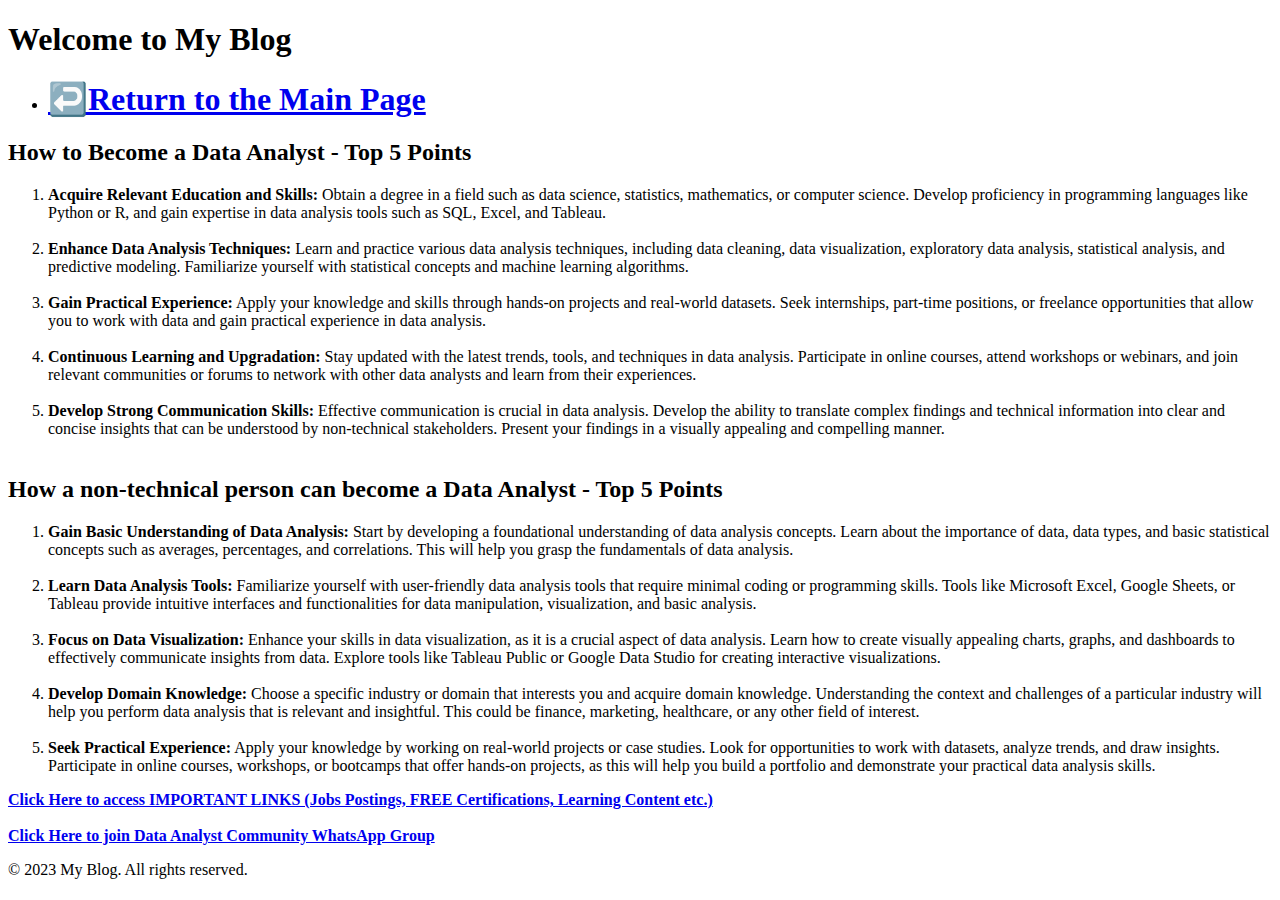
==== blog.html @ 795e699c "modified blog" ====
<!DOCTYPE html>
<html>

<head>
    <title>My Knowledge Blog</title>
    <link rel="stylesheet" href="styles.css">
</head>

<body>
    <header>
        <h1>Welcome to My Blog</h1>
    </header>

    <nav>
        <ul>
            <li><a href="https://imshashankashyap.github.io/"><b><h1>↩️Return to the Main Page</h1></b></a></li>
            <!-- <li><a href="#">About</a></li>
            <li><a href="#">Categories</a></li>
            <li><a href="#">Contact</a></li> -->
        </ul>
    </nav>

    <section class="main-content">
        <div class="article-container">
            <article>
                <h2>How to Become a Data Analyst - Top 5 Points</h2>
                <!-- <img src="image1.jpg" alt=""> -->
                <p class="excerpt">


                <ol>

                    <li>
                        <strong>Acquire Relevant Education and Skills:</strong> Obtain a degree in a
                        field such as data science, statistics, mathematics, or computer science.
                        Develop proficiency in programming languages like Python or R, and gain
                        expertise in data analysis tools such as SQL, Excel, and Tableau.
                    </li> <br>

                    <li>
                        <strong>Enhance Data Analysis Techniques:</strong> Learn and practice various
                        data analysis techniques, including data cleaning, data visualization,
                        exploratory data analysis, statistical analysis, and predictive modeling.
                        Familiarize yourself with statistical concepts and machine learning algorithms.
                    </li> <br>
                    <li>
                        <strong>Gain Practical Experience:</strong> Apply your knowledge and skills
                        through hands-on projects and real-world datasets. Seek internships, part-time
                        positions, or freelance opportunities that allow you to work with data and gain
                        practical experience in data analysis.
                    </li> <br>
                    <li>
                        <strong>Continuous Learning and Upgradation:</strong> Stay updated with the
                        latest trends, tools, and techniques in data analysis. Participate in online
                        courses, attend workshops or webinars, and join relevant communities or forums
                        to network with other data analysts and learn from their experiences.
                    </li> <br>
                    <li>
                        <strong>Develop Strong Communication Skills:</strong> Effective communication is
                        crucial in data analysis. Develop the ability to translate complex findings and
                        technical information into clear and concise insights that can be understood by
                        non-technical stakeholders. Present your findings in a visually appealing and
                        compelling manner.
                    </li><br>

                </ol>

                </p>
                <!-- <p class="full-text">
                    ok then
                </p>
                <a href="#" class="read-more">Read More</a> -->
            </article>

            <article>
                <h2>How a non-technical person can become a Data Analyst - Top 5 Points</h2>
                <!-- <img src="image2.jpg" alt="Article 2 Image"> -->
                <p class="excerpt">



                <ol>
                    <li>
                        <strong>Gain Basic Understanding of Data Analysis:</strong> Start by developing
                        a foundational understanding of data analysis concepts. Learn about the
                        importance of data, data types, and basic statistical concepts such as averages,
                        percentages, and correlations. This will help you grasp the fundamentals of data
                        analysis.
                    </li> <br>
                    <li>
                        <strong>Learn Data Analysis Tools:</strong> Familiarize yourself with
                        user-friendly data analysis tools that require minimal coding or programming
                        skills. Tools like Microsoft Excel, Google Sheets, or Tableau provide intuitive
                        interfaces and functionalities for data manipulation, visualization, and basic
                        analysis.
                    </li> <br>
                    <li>
                        <strong>Focus on Data Visualization:</strong> Enhance your skills in data
                        visualization, as it is a crucial aspect of data analysis. Learn how to create
                        visually appealing charts, graphs, and dashboards to effectively communicate
                        insights from data. Explore tools like Tableau Public or Google Data Studio for
                        creating interactive visualizations.
                    </li> <br>
                    <li>
                        <strong>Develop Domain Knowledge:</strong> Choose a specific industry or domain
                        that interests you and acquire domain knowledge. Understanding the context and
                        challenges of a particular industry will help you perform data analysis that is
                        relevant and insightful. This could be finance, marketing, healthcare, or any
                        other field of interest.
                    </li> <br>
                    <li>
                        <strong>Seek Practical Experience:</strong> Apply your knowledge by working on
                        real-world projects or case studies. Look for opportunities to work with
                        datasets, analyze trends, and draw insights. Participate in online courses,
                        workshops, or bootcamps that offer hands-on projects, as this will help you
                        build a portfolio and demonstrate your practical data analysis skills.
                    </li>
                </ol>

                </p>
                <!-- <p class="full-text">
            
                        </p>
                        <a href="#" class="read-more">Read More</a> -->
            </article>




    </section>


    <footer>
        <div class="actions special">
            <a href="https://docs.google.com/spreadsheets/d/1aVnLCaL0VPZSQAHD0v4YayNS-m0azWT36VpyDzQ6N10/edit?usp=sharing"
                target="_blank" class="button">
                <b>Click Here to access IMPORTANT LINKS 
                    (Jobs Postings, FREE Certifications, Learning Content etc.)</b>
                
            </a>
<br><br>
            <a href="https://chat.whatsapp.com/FTHZYfLlCOY73GuhwuONYT"
                target="_blank" class="button">
                <b>Click Here to join Data Analyst Community WhatsApp Group</b>
            </a>

        </div>
        <p>&copy; 2023 My Blog. All rights reserved.</p>
    </footer>

    <script>
        // Get all "Read More" links
        const readMoreLinks = document.querySelectorAll('.read-more');

        // Add click event listener to each "Read More" link
        readMoreLinks.forEach((link) => {
            link.addEventListener('click', (event) => {
                event.preventDefault();
                const post = link.parentNode;
                const fullText = post.querySelector('.full-text');
                fullText.classList.toggle('show');
                link.textContent = fullText.classList.contains('show') ? 'Read Less' : 'Read More';
            });
        });
    </script>


</body>

</html>
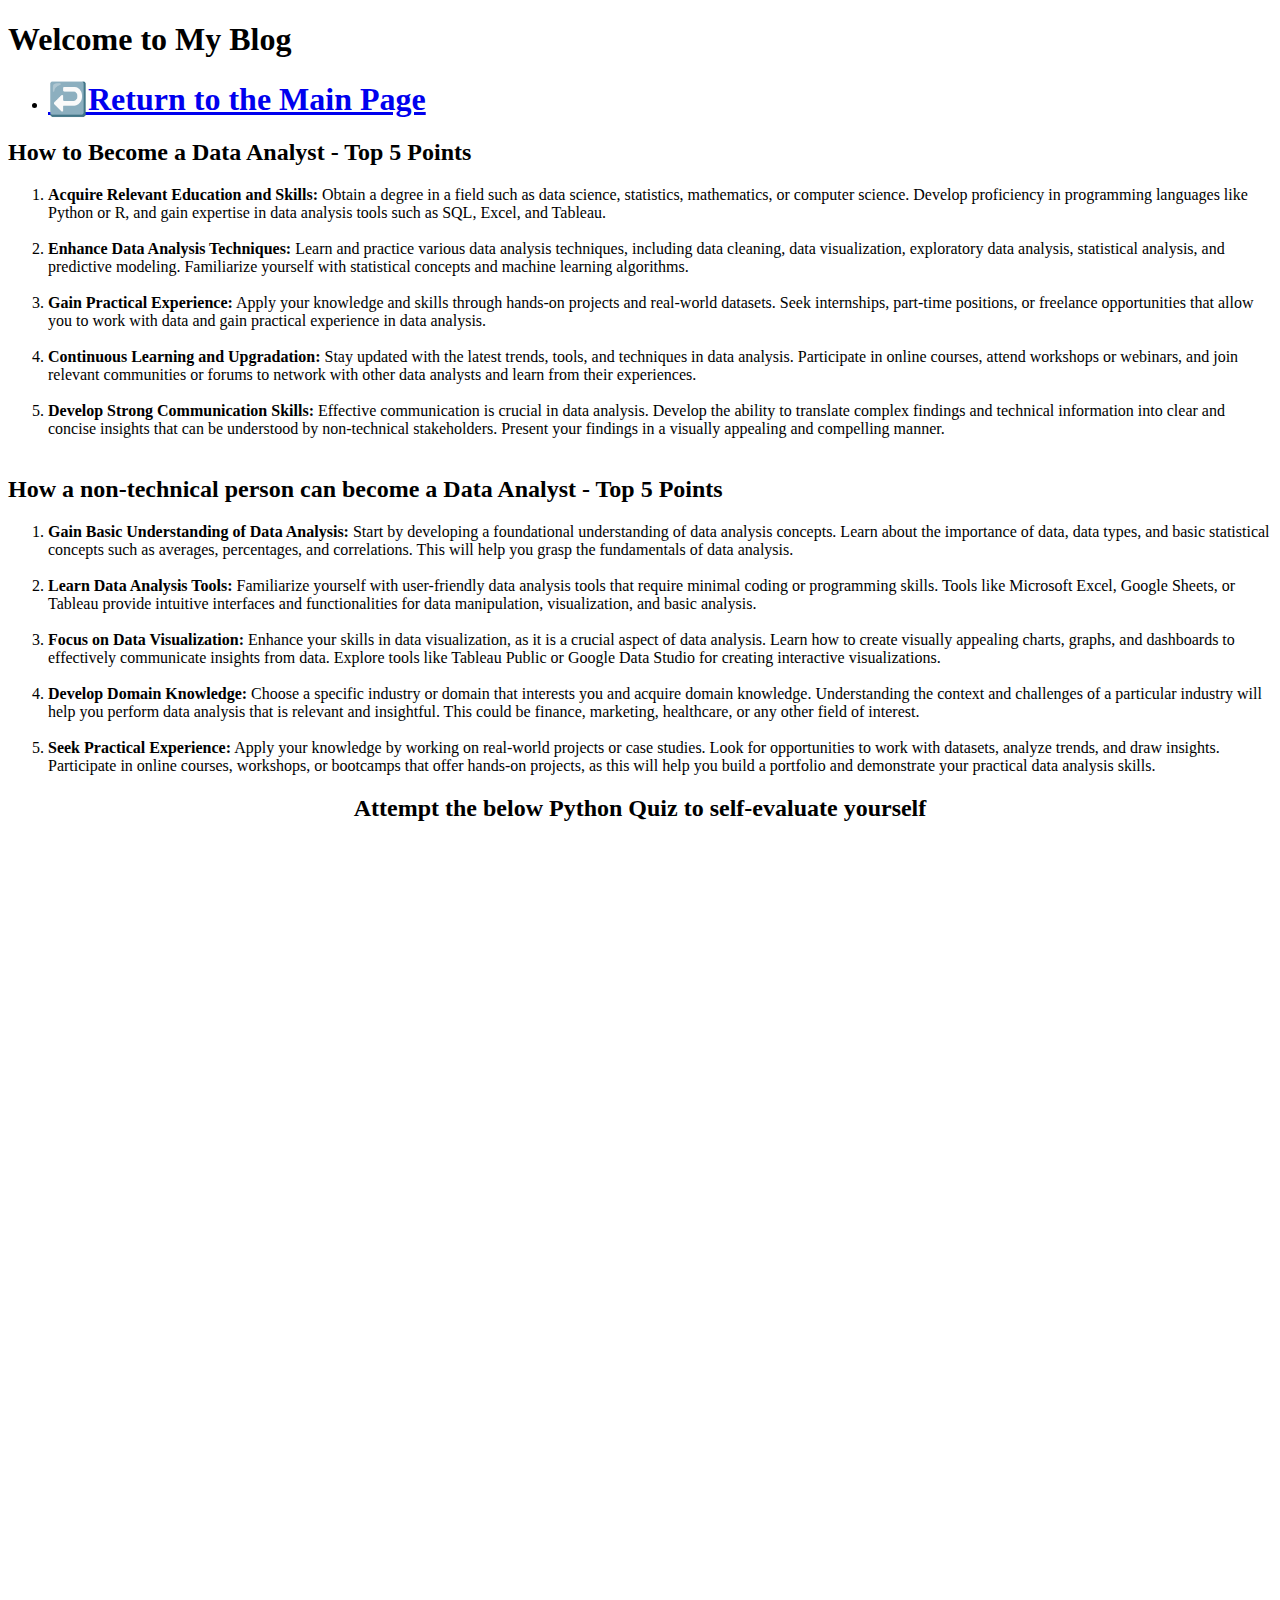
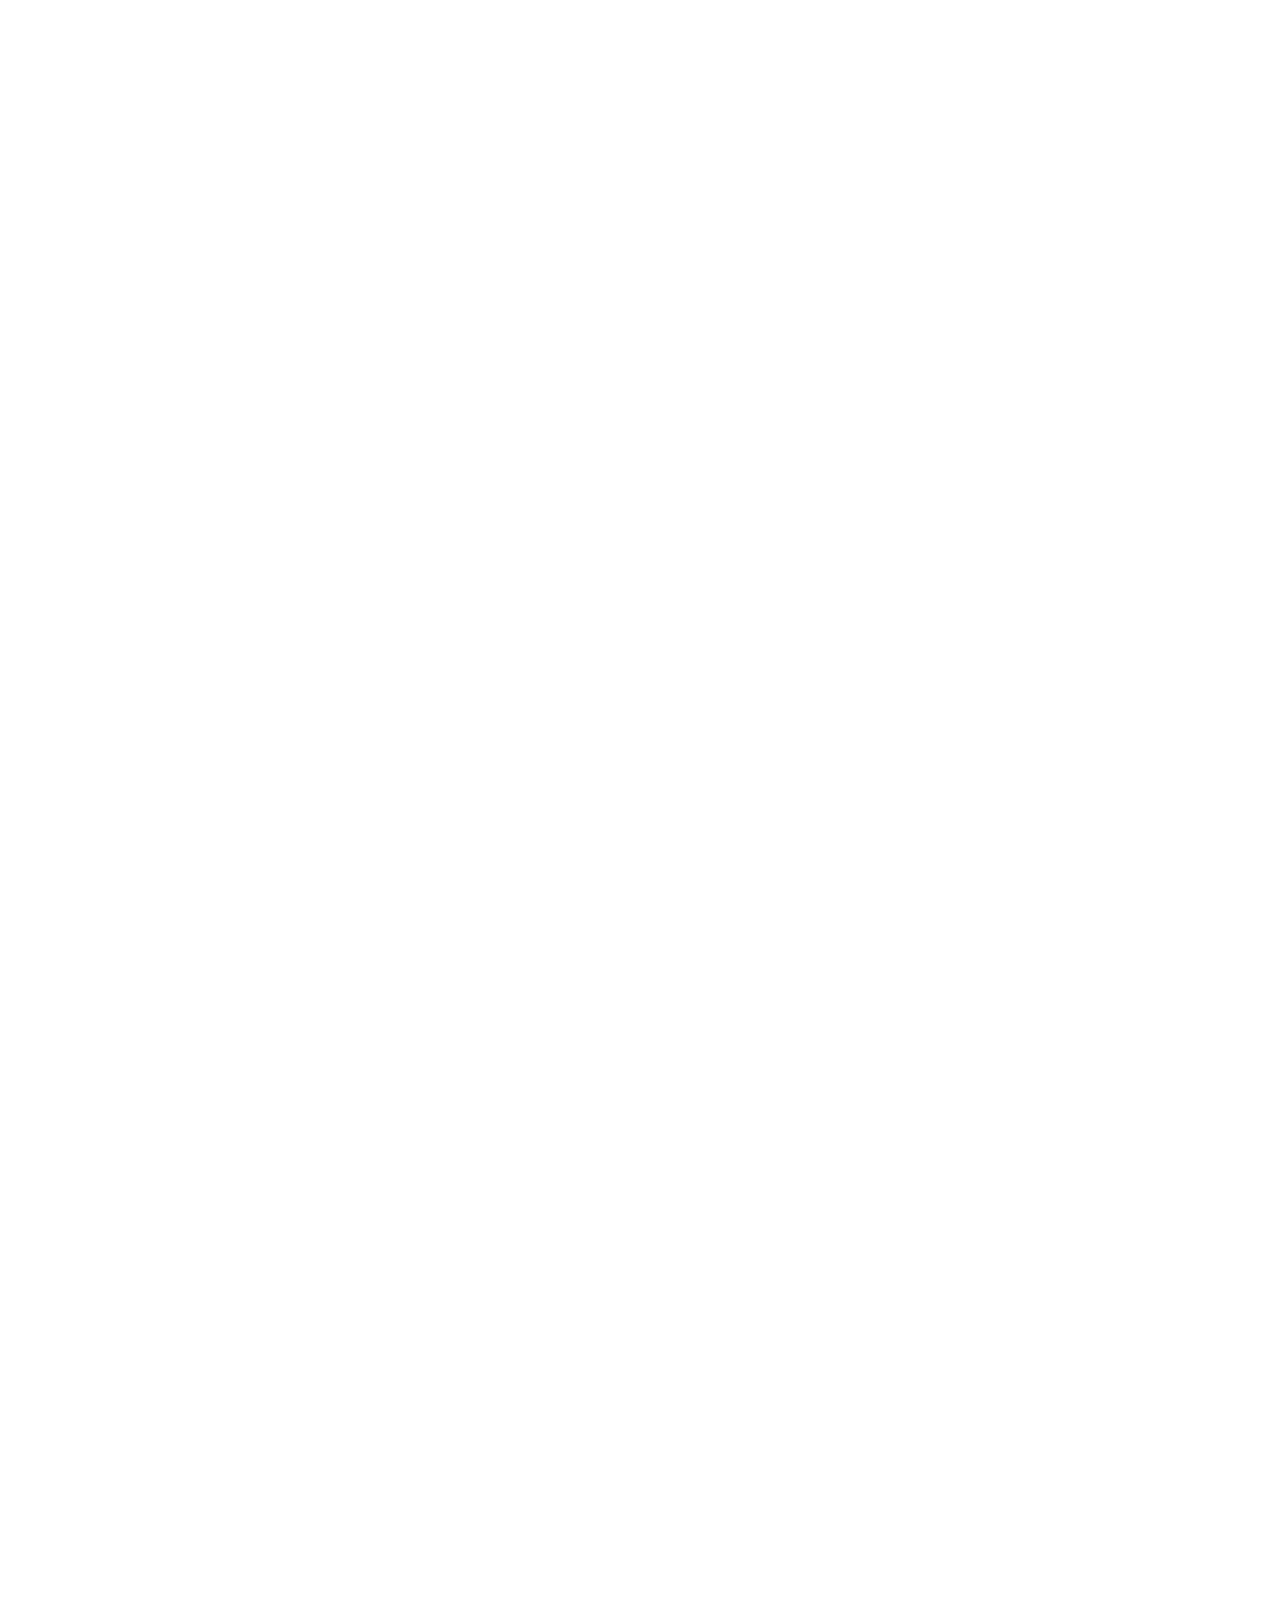
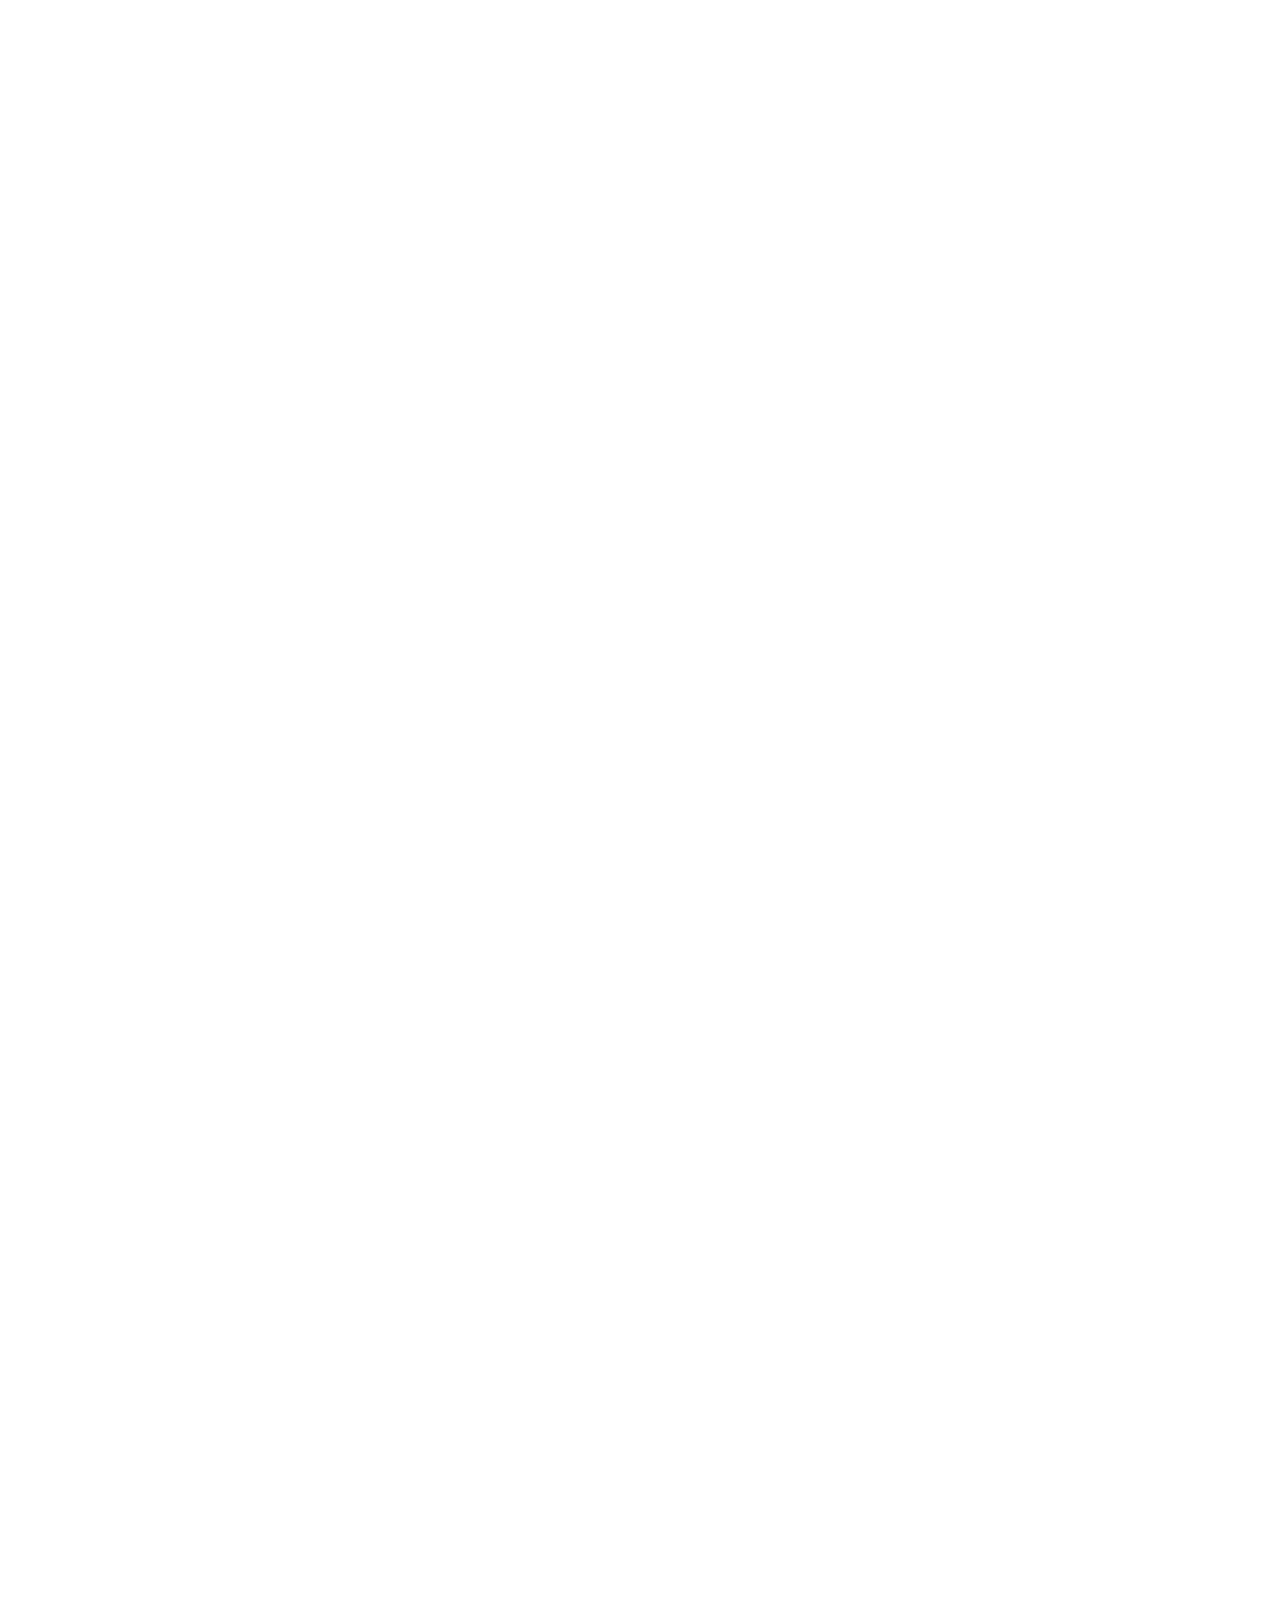
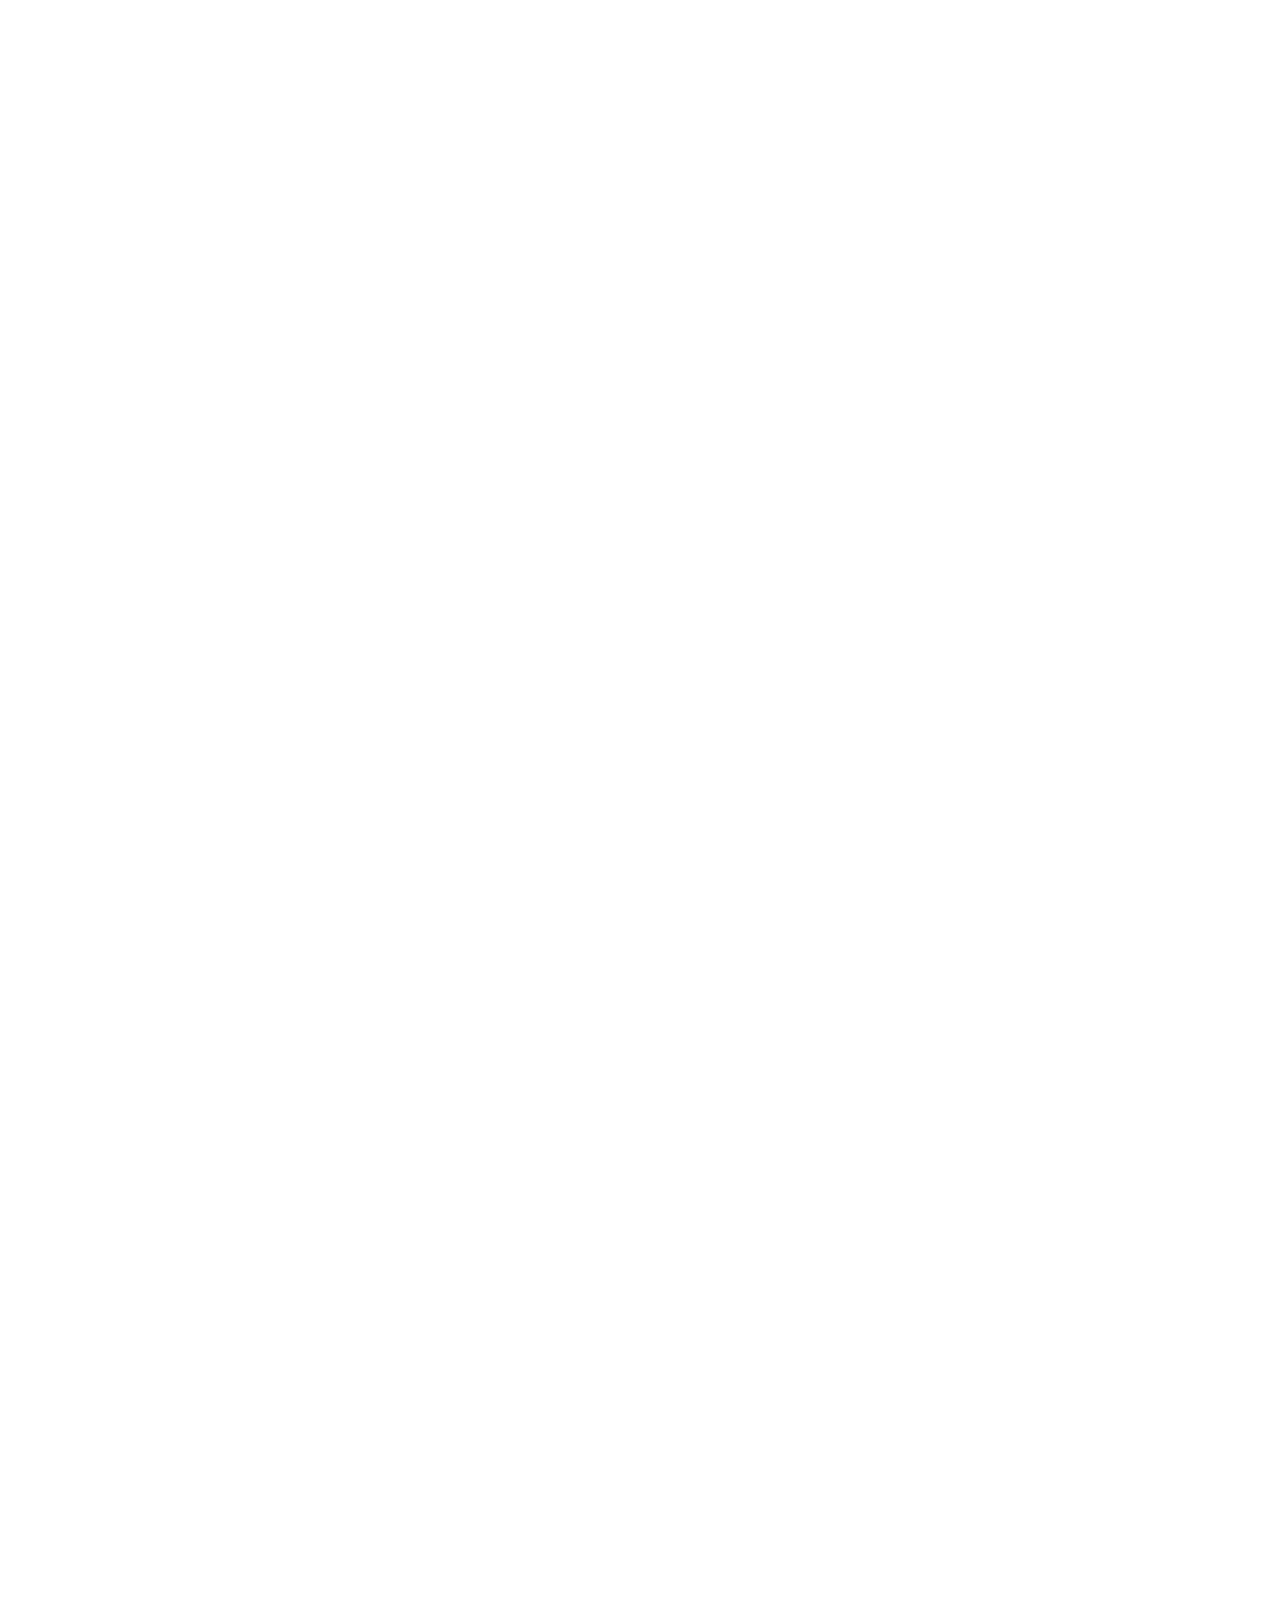
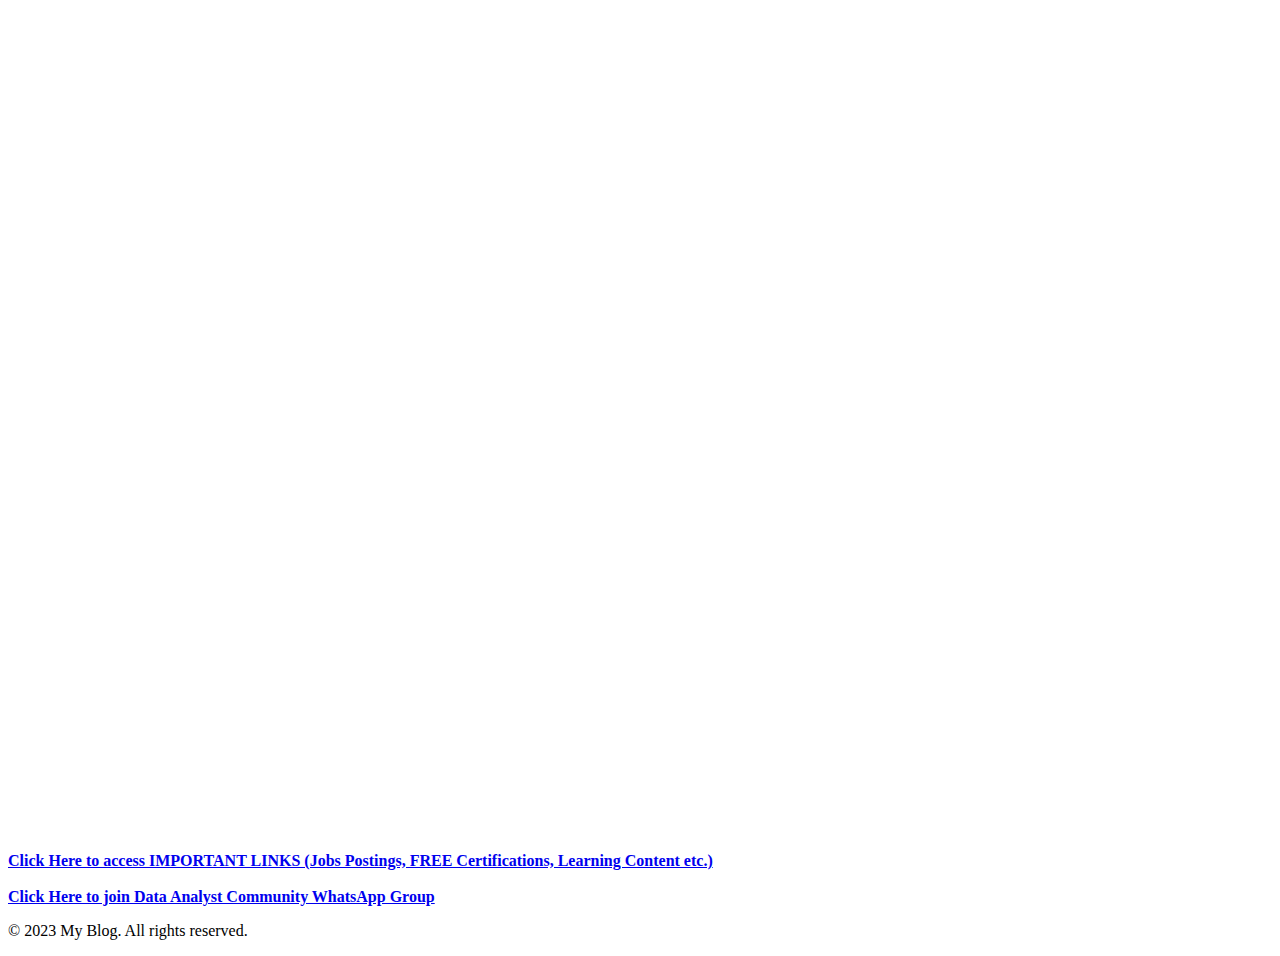
==== commit 54f37c2a: "rev" ====
--- a/blog.html
+++ b/blog.html
@@ -13,7 +13,9 @@
 
     <nav>
         <ul>
-            <li><a href="https://imshashankashyap.github.io/"><b><h1>↩️Return to the Main Page</h1></b></a></li>
+            <li><a href="https://imshashankashyap.github.io/"><b>
+                        <h1>↩️Return to the Main Page</h1>
+                    </b></a></li>
             <!-- <li><a href="#">About</a></li>
             <li><a href="#">Categories</a></li>
             <li><a href="#">Contact</a></li> -->
@@ -122,7 +124,13 @@
             
                         </p>
                         <a href="#" class="read-more">Read More</a> -->
-            </article>
+                        <center>
+                        <h2>Attempt the below Python Quiz to self-evaluate yourself</h2>
+
+                        <iframe src="https://docs.google.com/forms/d/e/1FAIpQLSe5xcWoMOWz73fQegO88ZdVBxOCO2tTm_lWyJENClXHa0kXHw/viewform?embedded=true" width="640" height="6406" frameborder="0" marginheight="0" marginwidth="0">Loading…</iframe>
+                    </center>
+            
+                    </article>
 
 
 
@@ -134,13 +142,12 @@
         <div class="actions special">
             <a href="https://docs.google.com/spreadsheets/d/1aVnLCaL0VPZSQAHD0v4YayNS-m0azWT36VpyDzQ6N10/edit?usp=sharing"
                 target="_blank" class="button">
-                <b>Click Here to access IMPORTANT LINKS 
+                <b>Click Here to access IMPORTANT LINKS
                     (Jobs Postings, FREE Certifications, Learning Content etc.)</b>
-                
+
             </a>
-<br><br>
-            <a href="https://chat.whatsapp.com/FTHZYfLlCOY73GuhwuONYT"
-                target="_blank" class="button">
+            <br><br>
+            <a href="https://chat.whatsapp.com/FTHZYfLlCOY73GuhwuONYT" target="_blank" class="button">
                 <b>Click Here to join Data Analyst Community WhatsApp Group</b>
             </a>
 
